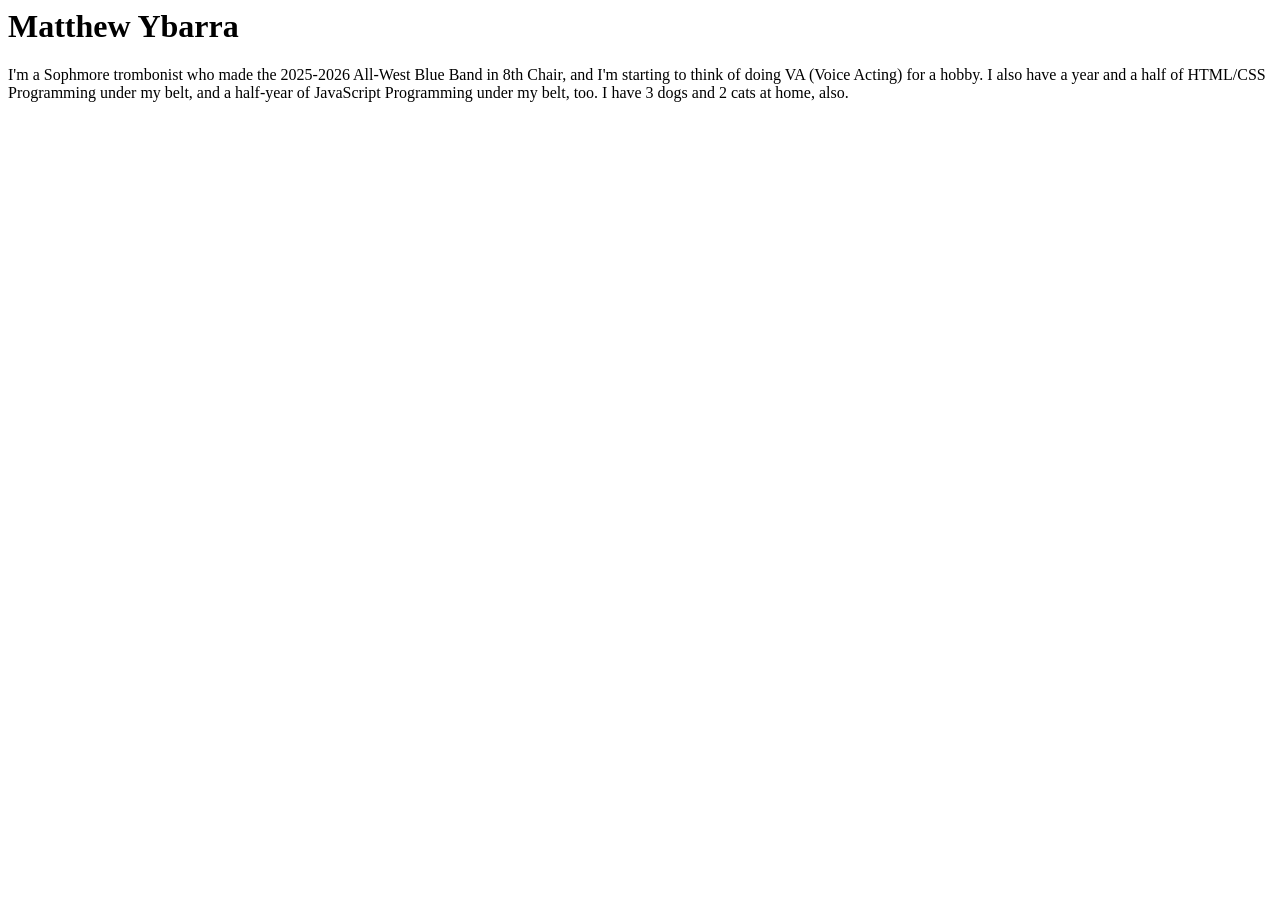
==== lesson-2-branches/index.html @ 5d16138f "Styling on a new branch" ====
<head>
    <link rel="stylesheet" href="styles.css" />
</head>

<body>
    <h1>Matthew Ybarra</h1>
    <p>
        I'm a Sophmore trombonist who made the 2025-2026 All-West Blue Band in
        8th Chair, and I'm starting to think of doing VA (Voice Acting) for a
        hobby. I also have a year and a half of HTML/CSS Programming under my
        belt, and a half-year of JavaScript Programming under my belt, too. I
        have 3 dogs and 2 cats at home, also.
    </p>
</body>
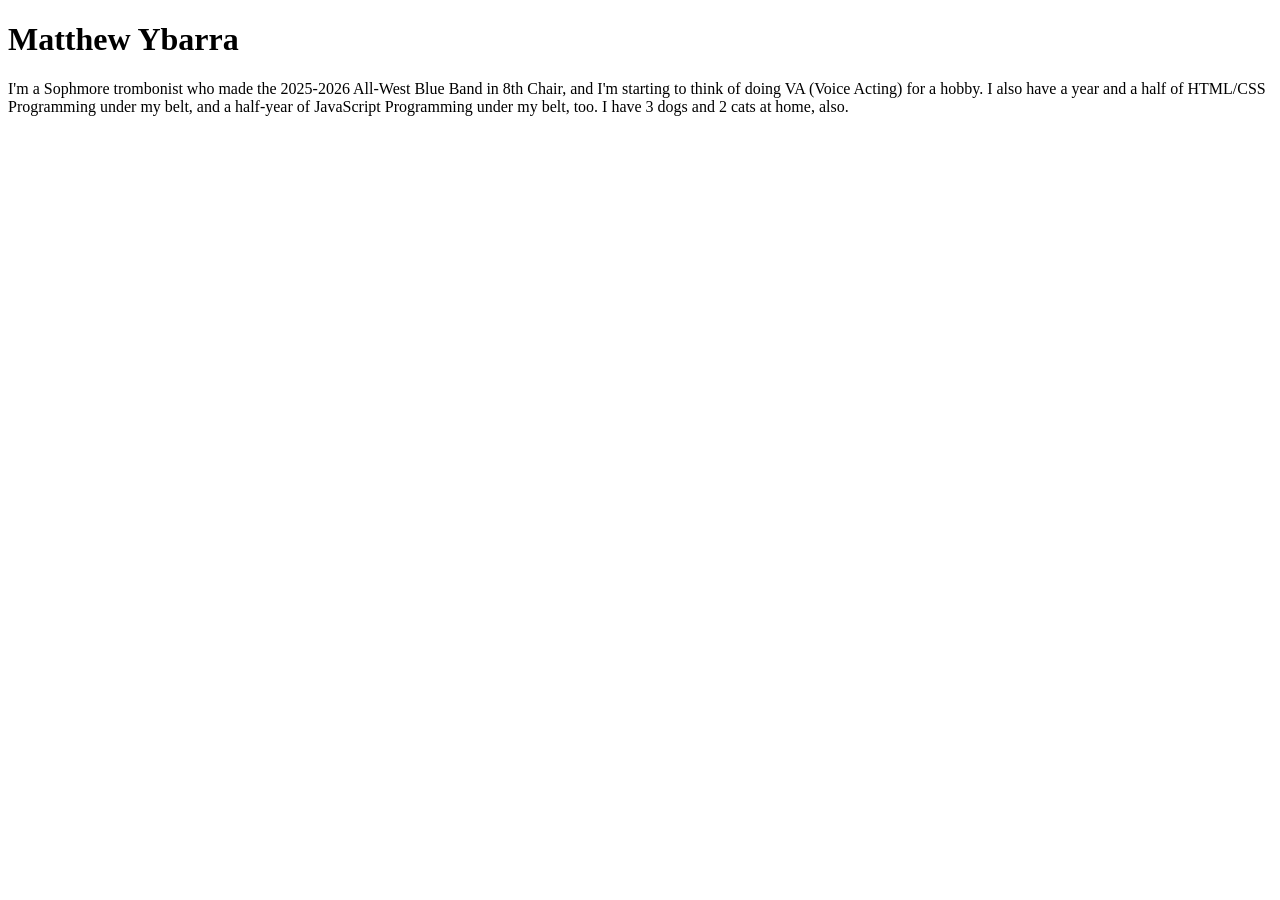
==== commit 3a45c3db: "Small changes to ensure structure" ====
--- a/lesson-2-branches/index.html
+++ b/lesson-2-branches/index.html
@@ -1,14 +1,17 @@
-<head>
-    <link rel="stylesheet" href="styles.css" />
-</head>
+<!doctype html>
+<html>
+    <head>
+        <link rel="stylesheet" href="styles.css" />
+    </head>
 
-<body>
-    <h1>Matthew Ybarra</h1>
-    <p>
-        I'm a Sophmore trombonist who made the 2025-2026 All-West Blue Band in
-        8th Chair, and I'm starting to think of doing VA (Voice Acting) for a
-        hobby. I also have a year and a half of HTML/CSS Programming under my
-        belt, and a half-year of JavaScript Programming under my belt, too. I
-        have 3 dogs and 2 cats at home, also.
-    </p>
-</body>
+    <body>
+        <h1>Matthew Ybarra</h1>
+        <p>
+            I'm a Sophmore trombonist who made the 2025-2026 All-West Blue Band
+            in 8th Chair, and I'm starting to think of doing VA (Voice Acting)
+            for a hobby. I also have a year and a half of HTML/CSS Programming
+            under my belt, and a half-year of JavaScript Programming under my
+            belt, too. I have 3 dogs and 2 cats at home, also.
+        </p>
+    </body>
+</html>
